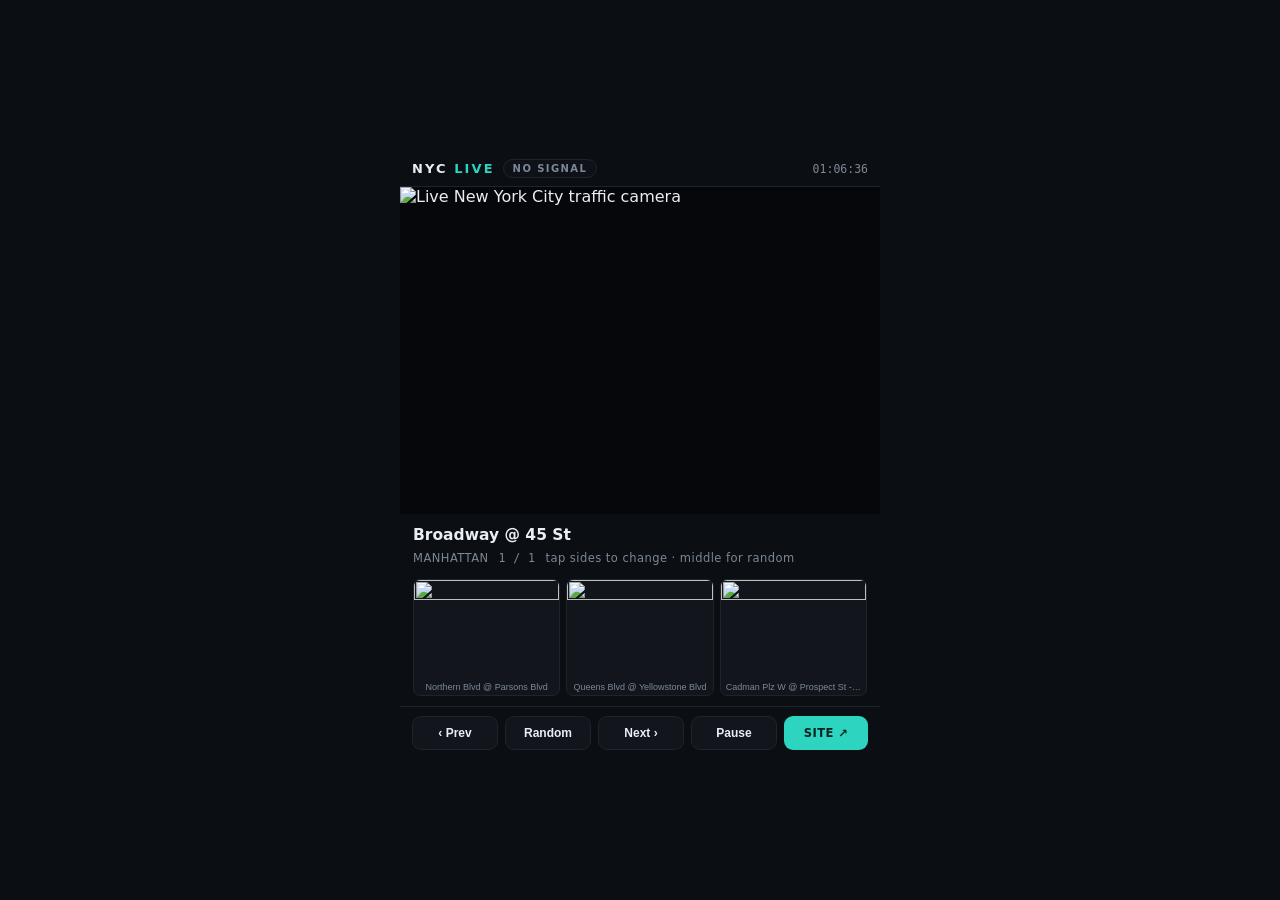
==== live/index.html @ b6eea5cb "Deploy 2026-10-26-2229" ====
<!DOCTYPE html>
<html lang="en">
<head>
<meta charset="utf-8">
<meta name="viewport" content="width=device-width, initial-scale=1, maximum-scale=1, user-scalable=no, viewport-fit=cover">
<meta name="theme-color" content="#0B0E12">
<title>NYC LIVE</title>
<style>
  :root{ --ink:#0B0E12; --panel:#12161C; --line:#1E242C; --fg:#E8EEF4; --dim:#7C8896; --accent:#2DD4BF; --live:#FF4D4D; }
  *{ box-sizing:border-box; }
  html,body{ margin:0; height:100%; background:var(--ink); color:var(--fg); overflow:hidden;
    font-family:ui-sans-serif,system-ui,-apple-system,"Segoe UI",Roboto,Helvetica,Arial,sans-serif;
    -webkit-user-select:none; user-select:none; -webkit-tap-highlight-color:transparent; }
  body{ display:flex; align-items:center; justify-content:center; }
  #stage{ position:relative; width:100%; max-width:480px; max-height:100%; aspect-ratio:4/5;
    background:var(--ink); display:flex; flex-direction:column; overflow:hidden; }
  @media (max-aspect-ratio:4/5){ #stage{ height:100%; aspect-ratio:auto; max-width:none; } }

  .mono{ font-variant-numeric:tabular-nums; font-family:ui-monospace,SFMono-Regular,Menlo,Consolas,monospace; }

  header{ display:flex; align-items:center; gap:8px; padding:9px 12px 8px; border-bottom:1px solid var(--line); }
  header h1{ font-size:13px; letter-spacing:.16em; margin:0; font-weight:800; }
  header .sp{ margin-left:auto; color:var(--dim); font-size:11.5px; }
  .livedot{ display:inline-block; width:7px; height:7px; border-radius:50%; background:var(--live); }
  .badge{ display:inline-flex; align-items:center; gap:6px; font-size:10px; letter-spacing:.14em; font-weight:700;
    color:var(--fg); background:#0E1218; border:1px solid var(--line); border-radius:999px; padding:3px 9px; }
  .badge.off{ color:var(--dim); }

  #stage .viewwrap{ position:relative; background:#05070A; }
  #view{ width:100%; display:block; aspect-ratio:352/240; object-fit:cover; }

  .info{ padding:11px 13px 6px; }
  .info h2{ font-size:15.5px; margin:0 0 5px; line-height:1.35; }
  .info .row{ color:var(--dim); font-size:11.5px; letter-spacing:.04em; display:flex; gap:10px; flex-wrap:wrap; }

  .thumbs{ display:grid; grid-template-columns:repeat(3,1fr); gap:6px; padding:8px 13px 10px; }
  .thumbs button{ padding:0; border:1px solid var(--line); background:var(--panel); border-radius:7px;
    overflow:hidden; cursor:pointer; color:var(--dim); }
  .thumbs img{ width:100%; display:block; aspect-ratio:352/240; object-fit:cover; }
  .thumbs span{ display:block; font-size:9px; padding:3px 5px; white-space:nowrap; overflow:hidden; text-overflow:ellipsis; }

  .bar{ margin-top:auto; display:flex; gap:7px; padding:9px 12px; border-top:1px solid var(--line); }
  .bar button{ flex:1; background:var(--panel); border:1px solid var(--line); color:var(--fg);
    border-radius:9px; padding:9px 0; font-size:12px; cursor:pointer; font-weight:600; }
  .bar button:hover{ border-color:#2C3541; }
  .bar a{ flex:1; text-align:center; display:flex; align-items:center; justify-content:center;
    background:var(--accent); color:#06231F; border-radius:9px; font-size:11.5px; font-weight:750;
    letter-spacing:.04em; text-decoration:none; padding:9px 0; }
</style>
</head>
<body>
<div id="stage">
  <header>
    <h1>NYC <span style="color:var(--accent)">LIVE</span></h1>
    <span class="badge" id="badge"><span class="livedot"></span>LIVE</span>
    <span class="sp mono" id="clock">--:--:--</span>
  </header>

  <div class="viewwrap">
    <img id="view" alt="Live New York City traffic camera">
  </div>

  <div class="info">
    <h2 id="name">Connecting…</h2>
    <div class="row">
      <span id="area">—</span>
      <span class="mono" id="idx">—</span>
      <span>tap sides to change · middle for random</span>
    </div>
  </div>

  <div class="thumbs" id="thumbs"></div>

  <div class="bar">
    <button id="prev" type="button">‹ Prev</button>
    <button id="rand" type="button">Random</button>
    <button id="next" type="button">Next ›</button>
    <button id="pause" type="button">Pause</button>
    <a href="../" target="_top">SITE ↗</a>
  </div>
</div>
<script src="live.js"></script>
</body>
</html>
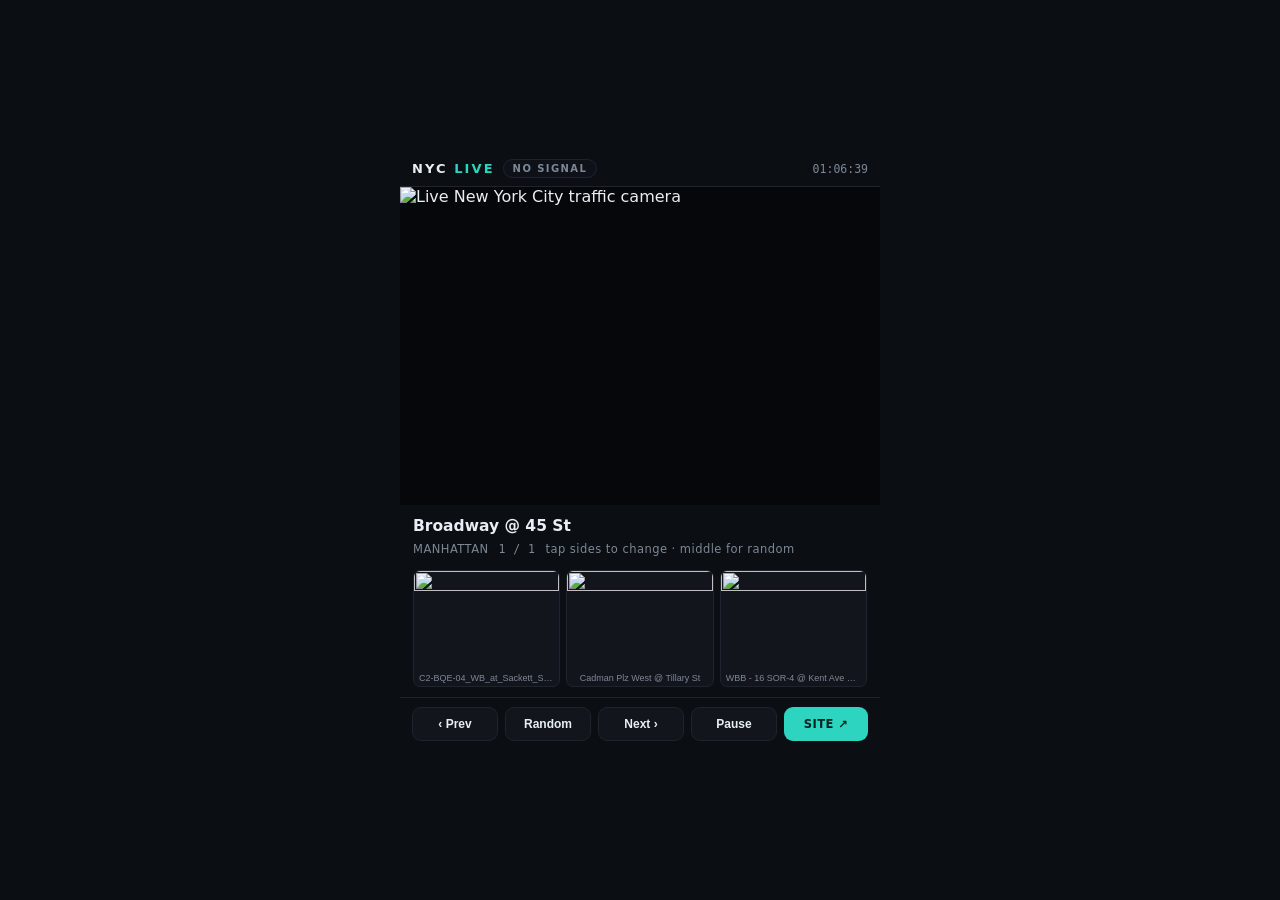
==== commit be28a633: "player: stop the control bar overflowing short frames" ====
--- a/live/index.html
+++ b/live/index.html
@@ -15,7 +15,6 @@
   #stage{ position:relative; width:100%; max-width:480px; max-height:100%; aspect-ratio:4/5;
     background:var(--ink); display:flex; flex-direction:column; overflow:hidden; }
   @media (max-aspect-ratio:4/5){ #stage{ height:100%; aspect-ratio:auto; max-width:none; } }
-
   .mono{ font-variant-numeric:tabular-nums; font-family:ui-monospace,SFMono-Regular,Menlo,Consolas,monospace; }
 
   header{ display:flex; align-items:center; gap:8px; padding:9px 12px 8px; border-bottom:1px solid var(--line); }
@@ -26,14 +25,17 @@
     color:var(--fg); background:#0E1218; border:1px solid var(--line); border-radius:999px; padding:3px 9px; }
   .badge.off{ color:var(--dim); }
 
-  #stage .viewwrap{ position:relative; background:#05070A; }
-  #view{ width:100%; display:block; aspect-ratio:352/240; object-fit:cover; }
+  /* the live frame absorbs whatever height is left, cropping instead of overflowing */
+  #stage .viewwrap{ position:relative; background:#05070A; flex:0 1 auto; min-height:0; overflow:hidden;
+    aspect-ratio:352/240; }
+  #view{ width:100%; height:100%; display:block; object-fit:cover; }
 
   .info{ padding:11px 13px 6px; }
   .info h2{ font-size:15.5px; margin:0 0 5px; line-height:1.35; }
   .info .row{ color:var(--dim); font-size:11.5px; letter-spacing:.04em; display:flex; gap:10px; flex-wrap:wrap; }
 
   .thumbs{ display:grid; grid-template-columns:repeat(3,1fr); gap:6px; padding:8px 13px 10px; }
+  @media (max-height:560px){ .thumbs{ display:none; } }
   .thumbs button{ padding:0; border:1px solid var(--line); background:var(--panel); border-radius:7px;
     overflow:hidden; cursor:pointer; color:var(--dim); }
   .thumbs img{ width:100%; display:block; aspect-ratio:352/240; object-fit:cover; }
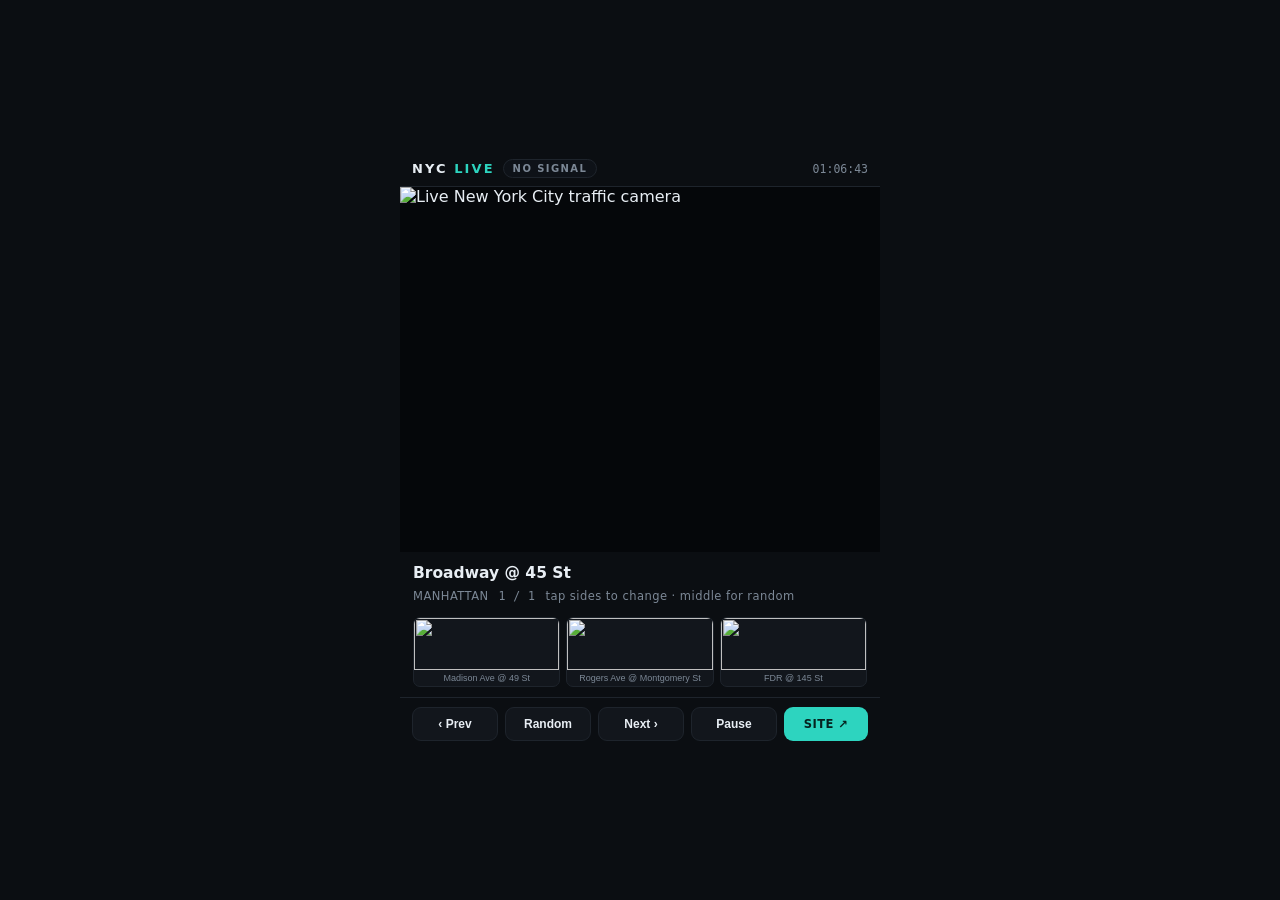
==== commit 0bc04178: "player: flex layout so the bar can never be pushed off-frame" ====
--- a/live/index.html
+++ b/live/index.html
@@ -17,7 +17,7 @@
   @media (max-aspect-ratio:4/5){ #stage{ height:100%; aspect-ratio:auto; max-width:none; } }
   .mono{ font-variant-numeric:tabular-nums; font-family:ui-monospace,SFMono-Regular,Menlo,Consolas,monospace; }
 
-  header{ display:flex; align-items:center; gap:8px; padding:9px 12px 8px; border-bottom:1px solid var(--line); }
+  header{ display:flex; align-items:center; gap:8px; padding:9px 12px 8px; border-bottom:1px solid var(--line); flex:0 0 auto; }
   header h1{ font-size:13px; letter-spacing:.16em; margin:0; font-weight:800; }
   header .sp{ margin-left:auto; color:var(--dim); font-size:11.5px; }
   .livedot{ display:inline-block; width:7px; height:7px; border-radius:50%; background:var(--live); }
@@ -25,23 +25,23 @@
     color:var(--fg); background:#0E1218; border:1px solid var(--line); border-radius:999px; padding:3px 9px; }
   .badge.off{ color:var(--dim); }
 
-  /* the live frame absorbs whatever height is left, cropping instead of overflowing */
-  #stage .viewwrap{ position:relative; background:#05070A; flex:0 1 auto; min-height:0; overflow:hidden;
-    aspect-ratio:352/240; }
+  /* the live frame takes all the height the fixed rows don't need — it crops
+     rather than overflowing, so the control bar is always visible */
+  #stage .viewwrap{ position:relative; background:#05070A; flex:1 1 auto; min-height:0; overflow:hidden; }
   #view{ width:100%; height:100%; display:block; object-fit:cover; }
 
-  .info{ padding:11px 13px 6px; }
+  .info{ padding:11px 13px 6px; flex:0 0 auto; }
   .info h2{ font-size:15.5px; margin:0 0 5px; line-height:1.35; }
   .info .row{ color:var(--dim); font-size:11.5px; letter-spacing:.04em; display:flex; gap:10px; flex-wrap:wrap; }
 
-  .thumbs{ display:grid; grid-template-columns:repeat(3,1fr); gap:6px; padding:8px 13px 10px; }
-  @media (max-height:560px){ .thumbs{ display:none; } }
+  .thumbs{ display:grid; grid-template-columns:repeat(3,1fr); gap:6px; padding:8px 13px 10px; flex:0 0 auto; }
+  @media (max-height:520px){ .thumbs{ display:none; } }
   .thumbs button{ padding:0; border:1px solid var(--line); background:var(--panel); border-radius:7px;
     overflow:hidden; cursor:pointer; color:var(--dim); }
-  .thumbs img{ width:100%; display:block; aspect-ratio:352/240; object-fit:cover; }
+  .thumbs img{ width:100%; height:52px; display:block; object-fit:cover; }
   .thumbs span{ display:block; font-size:9px; padding:3px 5px; white-space:nowrap; overflow:hidden; text-overflow:ellipsis; }
 
-  .bar{ margin-top:auto; display:flex; gap:7px; padding:9px 12px; border-top:1px solid var(--line); }
+  .bar{ margin-top:auto; display:flex; gap:7px; padding:9px 12px; border-top:1px solid var(--line); flex:0 0 auto; }
   .bar button{ flex:1; background:var(--panel); border:1px solid var(--line); color:var(--fg);
     border-radius:9px; padding:9px 0; font-size:12px; cursor:pointer; font-weight:600; }
   .bar button:hover{ border-color:#2C3541; }
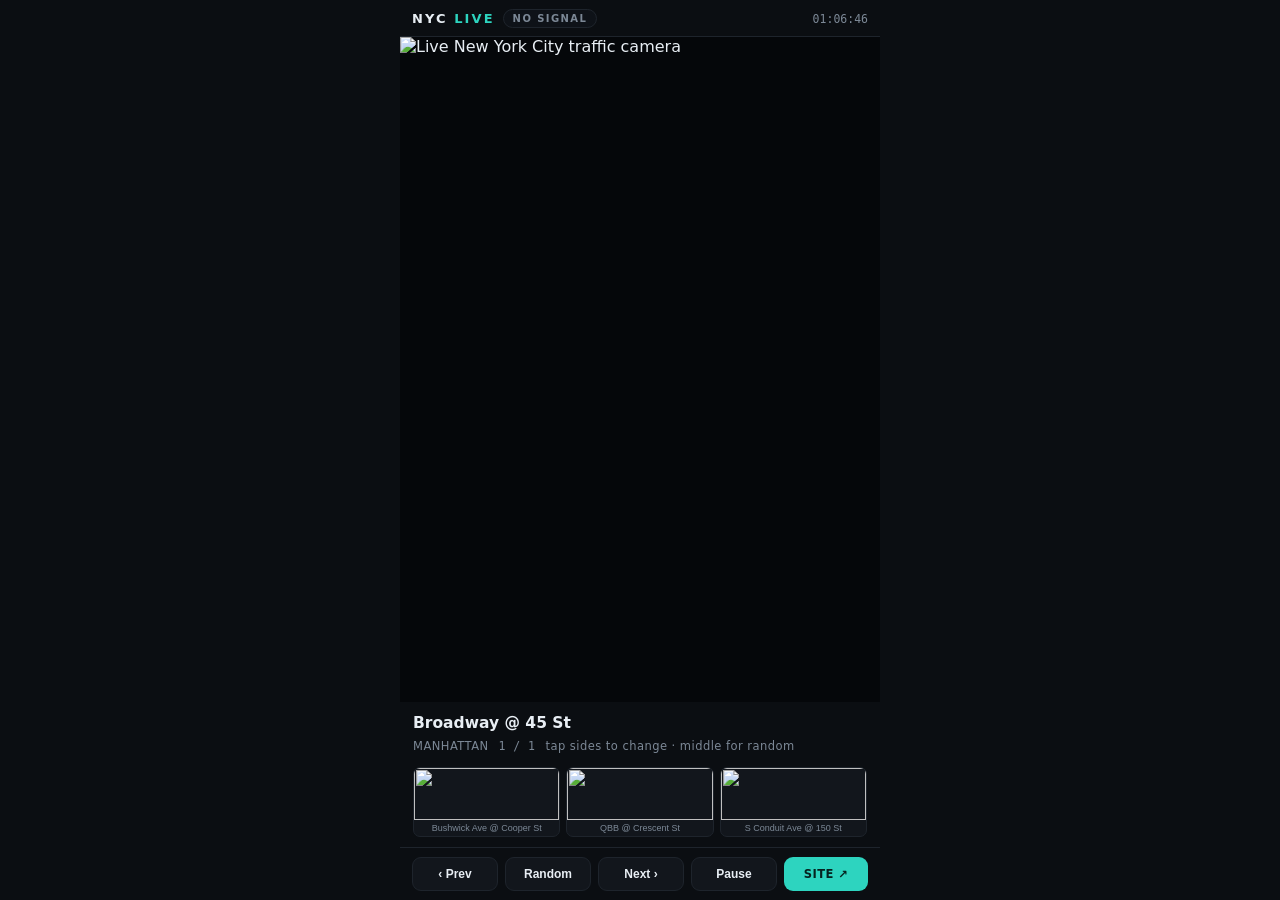
==== commit 9555f104: "player: JS-sized stage so the layout can never overflow" ====
--- a/live/index.html
+++ b/live/index.html
@@ -12,9 +12,9 @@
     font-family:ui-sans-serif,system-ui,-apple-system,"Segoe UI",Roboto,Helvetica,Arial,sans-serif;
     -webkit-user-select:none; user-select:none; -webkit-tap-highlight-color:transparent; }
   body{ display:flex; align-items:center; justify-content:center; }
-  #stage{ position:relative; width:100%; max-width:480px; max-height:100%; aspect-ratio:4/5;
-    background:var(--ink); display:flex; flex-direction:column; overflow:hidden; }
-  @media (max-aspect-ratio:4/5){ #stage{ height:100%; aspect-ratio:auto; max-width:none; } }
+  /* sized in JS (layout() in live.js) so the height is DEFINITE — otherwise a
+     max-height-clamped column flex box keeps its content height and overflows */
+  #stage{ position:relative; display:flex; flex-direction:column; overflow:hidden; background:var(--ink); }
   .mono{ font-variant-numeric:tabular-nums; font-family:ui-monospace,SFMono-Regular,Menlo,Consolas,monospace; }
 
   header{ display:flex; align-items:center; gap:8px; padding:9px 12px 8px; border-bottom:1px solid var(--line); flex:0 0 auto; }
